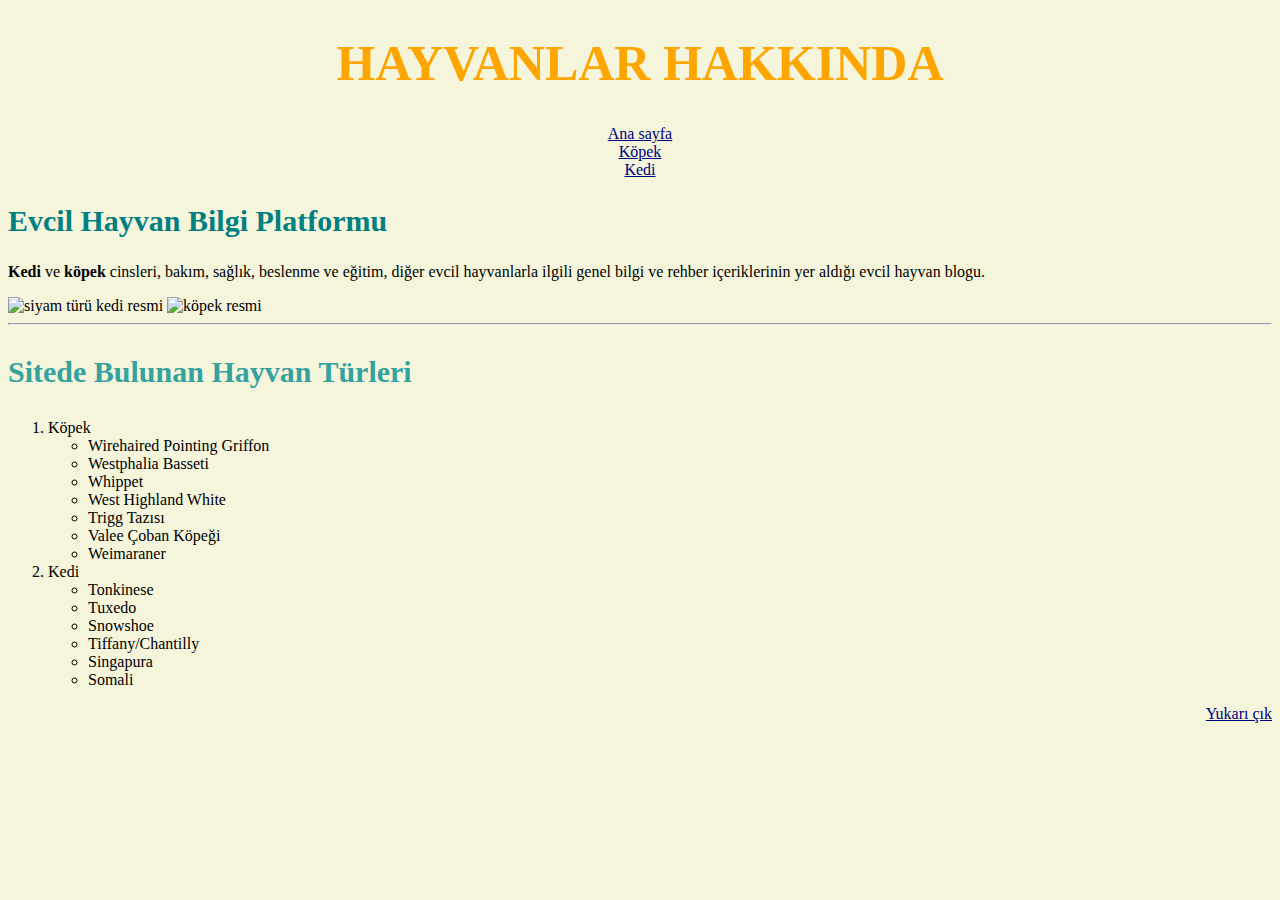
==== index.html @ 3bd7989a "dosyalar eklendi" ====
<!DOCTYPE html>
<html lang="tr">
<head>
    <meta charset="UTF-8">
    <meta http-equiv="X-UA-Compatible" content="IE=edge">
    <meta name="viewport" content="width=device-width, initial-scale=1.0">
    <title>Kodluyoruz-CSS</title>
    <link rel="stylesheet" href="hayvan.css">
</head>
<body>
    <header>
        <h1 id="up1">Hayvanlar Hakkında</h1>
    </header>
    <nav>
        <a href="index.html">
            Ana sayfa
        </a>
        <br> 
        <a href="kopek.html">
            Köpek
        </a>
        <br>
        <a href="kedi.html">
            Kedi
        </a>
    </nav>
    <section>
        <article>
            <h2>Evcil Hayvan Bilgi Platformu</h2>
            <p><strong>Kedi</strong> ve <strong>köpek</strong> cinsleri, bakım, sağlık, beslenme ve eğitim, diğer evcil hayvanlarla ilgili genel bilgi ve rehber içeriklerinin yer aldığı evcil hayvan blogu.</p>
            <img src="https://blog.petzzshop.com/wp-content/webp-express/webp-images/uploads/2022/12/Siyam-tuy-dokmeyen-kedi-300x165.png.webp" alt="siyam türü kedi resmi">
            
            <img src="https://blog.petzzshop.com/wp-content/webp-express/webp-images/uploads/2022/11/Tahilsiz-Kopek-Mamasi-218x150.png.webp" alt="köpek resmi">
        </article>
        <hr>
        <article>
            <h3>Sitede Bulunan Hayvan Türleri</h3>
            <ol>
                <li> Köpek
                    <ul>
                        <li>Wirehaired Pointing Griffon</li>
                        <li>Westphalia Basseti</li>
                        <li>Whippet</li>
                        <li>West Highland White</li>
                        <li>Trigg Tazısı</li>
                        <li>Valee Çoban Köpeği</li>
                        <li>Weimaraner</li>
                    </ul>
                </li>
                <li> Kedi
                    <ul>
                        <li>Tonkinese</li>
                        <li>Tuxedo</li>
                        <li>Snowshoe</li>
                        <li>Tiffany/Chantilly</li>
                        <li>Singapura</li>
                        <li>Somali</li>
                    </ul>
                </li>
            </ol>
        </article>
    </section>
    <footer>
        <a href="#up1">Yukarı çık</a>
    </footer>
</body>
</html>
---- hayvan.css ----
body{
    background-color: beige;
}
h1{
    color: orange;
    font-size: 50px;
    font-family: 'Times New Roman', Times, serif;
    text-align: center;
    text-transform: uppercase;
}
h2{
    color: teal;
    font-size: 30px;
    font-family: 'Times New Roman', Times, serif;
}
h3{
    color: #35A29F;
    font-size: 30px;
    font-family: 'Times New Roman', Times, serif;
}
a{
    color: navy;
}   
nav{
    text-align: center;
}
footer{
    text-align: right;
}
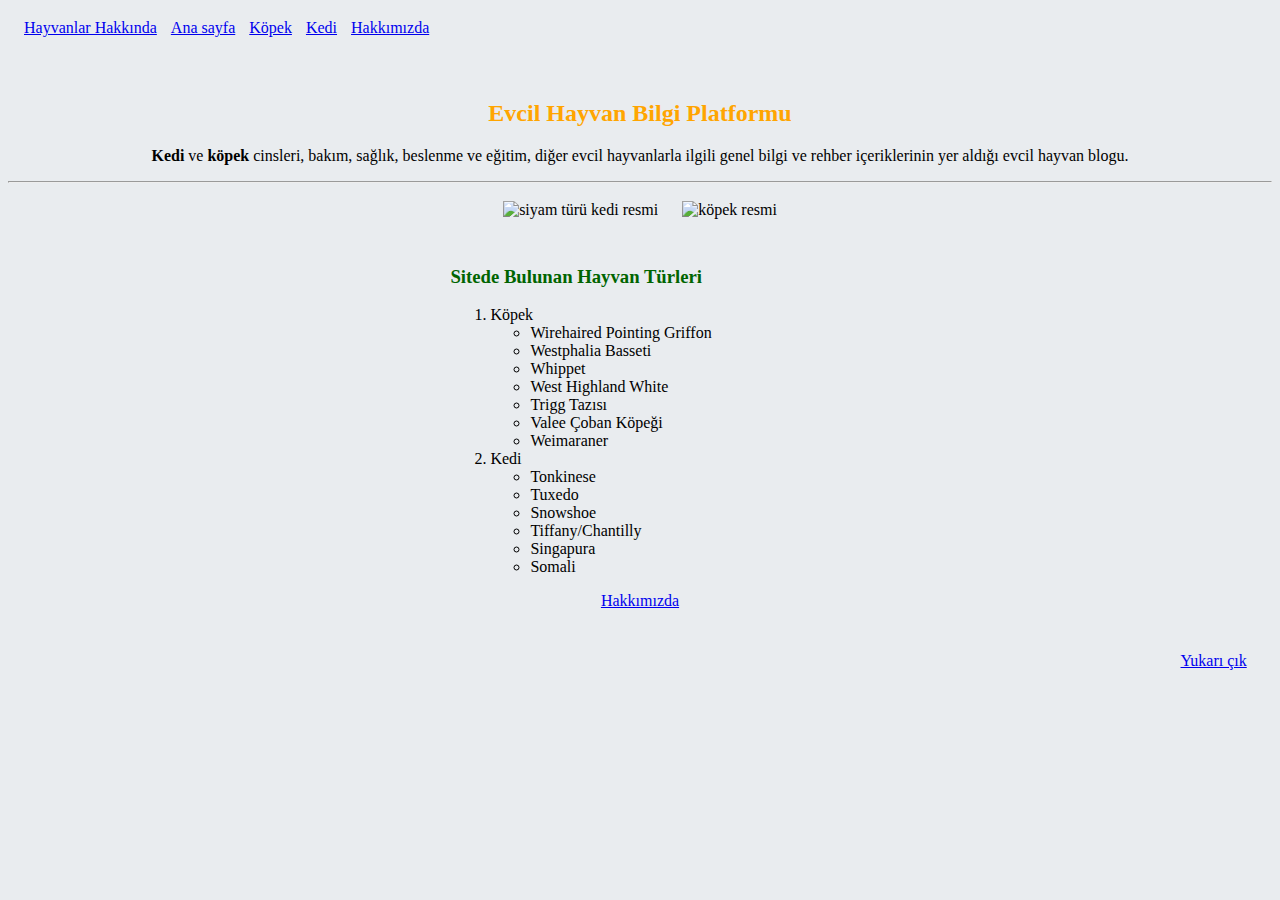
==== commit 3b31eff9: "ana sayfa ve kedi sayfası yapıldı" ====
--- a/index.html
+++ b/index.html
@@ -1,13 +1,100 @@
-<!DOCTYPE html>
+<!doctype html>
+<html lang="en">
+  <head>
+    <!-- Required meta tags -->
+    <meta charset="utf-8">
+    <meta name="viewport" content="width=device-width, initial-scale=1, shrink-to-fit=no">
+
+    <!-- Bootstrap CSS -->
+    <link rel="stylesheet" href="https://cdn.jsdelivr.net/npm/bootstrap@4.6.2/dist/css/bootstrap.min.css" integrity="sha384-xOolHFLEh07PJGoPkLv1IbcEPTNtaed2xpHsD9ESMhqIYd0nLMwNLD69Npy4HI+N" crossorigin="anonymous">
+
+    <title>Hayvanlar Hakkında</title>
+    <style>
+        h2 {
+            color: orange;
+        }
+        h3 {
+            color: darkgreen;
+        }
+    </style>
+  </head>
+  <body style="background-color: #E9ECEF;">
+    <nav class="bg-dark" style="height: 50px; padding: 11px;">
+        <a href="index.html" class="text-danger" style="padding: 5px;" id="123">Hayvanlar Hakkında</a>
+        <a href="index.html" class="text-light" style="padding: 5px;">Ana sayfa</a>
+        <a href="kopek.html" class="text-white-50" style="padding: 5px;">Köpek</a> 
+        <a href="kedi.html" class="text-white-50" style="padding: 5px;">Kedi</a>
+        <a href="hakkimizda.html" class="text-white-50" style="padding: 5px;">Hakkımızda</a>
+    </nav>
+    <div class="jumbotron" style="text-align: center;">
+        <h2 class="display-4">Evcil Hayvan Bilgi Platformu</h2>
+        <p class="lead"><strong>Kedi</strong> ve <strong>köpek</strong> cinsleri, bakım, sağlık, beslenme ve eğitim, diğer evcil hayvanlarla ilgili genel bilgi ve rehber içeriklerinin yer aldığı evcil hayvan blogu.</p>
+        <hr class="my-4">
+        <img src="https://blog.petzzshop.com/wp-content/webp-express/webp-images/uploads/2022/12/Siyam-tuy-dokmeyen-kedi-300x165.png.webp" alt="siyam türü kedi resmi" style="object-fit: cover; width: 200px; height: 200px; margin: 10px;">
+            
+        <img src="https://blog.petzzshop.com/wp-content/webp-express/webp-images/uploads/2022/11/Tahilsiz-Kopek-Mamasi-218x150.png.webp" alt="köpek resmi" style="object-fit: cover; width: 200px; height: 200px; margin: 10px;"> 
+        <br> <br>
+        <div style="margin: 0 35%; text-align: left;">
+            <h3>Sitede Bulunan Hayvan Türleri</h3>
+            <ol>
+                <li>Köpek
+                    <ul>
+                        <li>Wirehaired Pointing Griffon</li>
+                        <li>Westphalia Basseti</li>
+                        <li>Whippet</li>
+                        <li>West Highland White</li>
+                        <li>Trigg Tazısı</li>
+                        <li>Valee Çoban Köpeği</li>
+                        <li>Weimaraner</li>
+                    </ul>
+                </li>
+                <li>Kedi
+                    <ul>
+                        <li>Tonkinese</li>
+                        <li>Tuxedo</li>
+                        <li>Snowshoe</li>
+                        <li>Tiffany/Chantilly</li>
+                        <li>Singapura</li>
+                        <li>Somali</li>
+                    </ul>
+                </li>
+            </ol>
+        </div>
+
+        <p class="lead">
+          <a class="btn btn-primary btn-lg" href="hakkimizda.html" role="button">Hakkımızda</a>
+        </p>
+
+    </div>
+    <p class="lead">
+        <a class="btn btn-secondary btn-sm" href="#123" role="button" aria-disabled="true" style="float: right; margin: 2%;">Yukarı çık</a>
+    </p>
+    
+
+    <script src="https://cdn.jsdelivr.net/npm/jquery@3.5.1/dist/jquery.slim.min.js" integrity="sha384-DfXdz2htPH0lsSSs5nCTpuj/zy4C+OGpamoFVy38MVBnE+IbbVYUew+OrCXaRkfj" crossorigin="anonymous"></script>
+    <script src="https://cdn.jsdelivr.net/npm/bootstrap@4.6.2/dist/js/bootstrap.bundle.min.js" integrity="sha384-Fy6S3B9q64WdZWQUiU+q4/2Lc9npb8tCaSX9FK7E8HnRr0Jz8D6OP9dO5Vg3Q9ct" crossorigin="anonymous"></script>
+  </body>
+</html>
+
+
+<!-- <!DOCTYPE html>
 <html lang="tr">
 <head>
     <meta charset="UTF-8">
     <meta http-equiv="X-UA-Compatible" content="IE=edge">
     <meta name="viewport" content="width=device-width, initial-scale=1.0">
-    <title>Kodluyoruz-CSS</title>
+    <title>Hayvan Blog</title>
     <link rel="stylesheet" href="hayvan.css">
 </head>
 <body>
+    <nav class="nav-bar">
+        <a href="index.html">Hayvanlar Hakkında</a>
+        <a href="index.html">Ana sayfa</a>
+        <a href="kopek.html">Köpek</a> 
+        <a href="kedi.html">Kedi</a>
+        <a href="hakkimizda.html">Hakkımızda</a>
+
+    </nav>
     <header>
         <h1 id="up1">Hayvanlar Hakkında</h1>
     </header>
@@ -64,4 +151,4 @@
         <a href="#up1">Yukarı çık</a>
     </footer>
 </body>
-</html>+</html> -->--- a/hayvan.css
+++ b/hayvan.css
@@ -1,30 +1,27 @@
-body{
+
+
+/* body{
     background-color: beige;
+}
+h1, h2, h3, a{
+    font-family: 'Times New Roman', Times, serif;
 }
 h1{
     color: orange;
     font-size: 50px;
-    font-family: 'Times New Roman', Times, serif;
-    text-align: center;
     text-transform: uppercase;
 }
 h2{
     color: teal;
     font-size: 30px;
-    font-family: 'Times New Roman', Times, serif;
 }
 h3{
     color: #35A29F;
     font-size: 30px;
-    font-family: 'Times New Roman', Times, serif;
 }
 a{
     color: navy;
 }   
-nav{
+nav, footer, h1{
     text-align: center;
-}
-footer{
-    text-align: right;
-}
-
+} */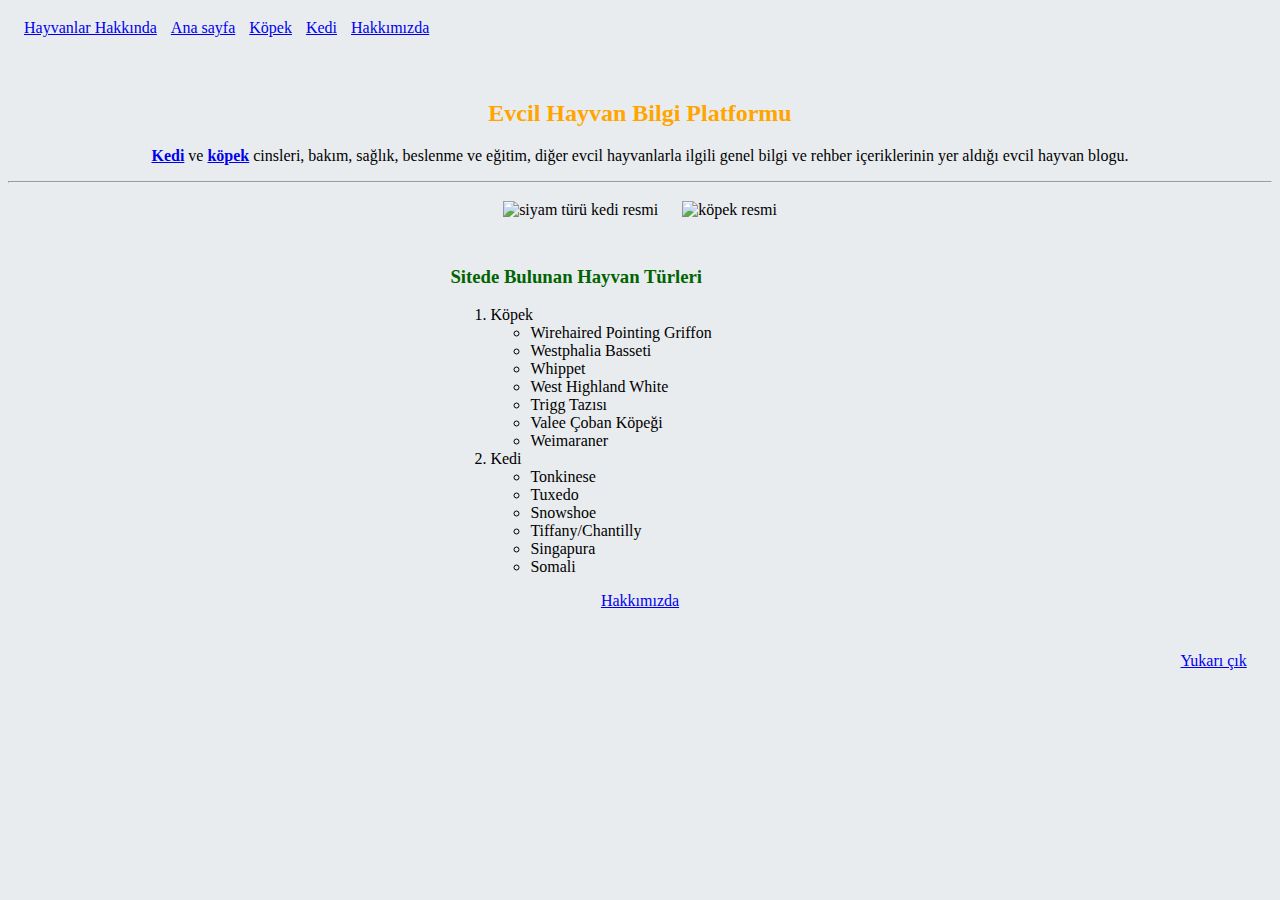
==== commit 52c22a74: "hakkimizda sayfasi olusturuldu" ====
--- a/index.html
+++ b/index.html
@@ -28,7 +28,7 @@
     </nav>
     <div class="jumbotron" style="text-align: center;">
         <h2 class="display-4">Evcil Hayvan Bilgi Platformu</h2>
-        <p class="lead"><strong>Kedi</strong> ve <strong>köpek</strong> cinsleri, bakım, sağlık, beslenme ve eğitim, diğer evcil hayvanlarla ilgili genel bilgi ve rehber içeriklerinin yer aldığı evcil hayvan blogu.</p>
+        <p class="lead"><strong><a href="kedi.html">Kedi</a></strong> ve <strong><a href="kopek.html">köpek</a></strong> cinsleri, bakım, sağlık, beslenme ve eğitim, diğer evcil hayvanlarla ilgili genel bilgi ve rehber içeriklerinin yer aldığı evcil hayvan blogu.</p>
         <hr class="my-4">
         <img src="https://blog.petzzshop.com/wp-content/webp-express/webp-images/uploads/2022/12/Siyam-tuy-dokmeyen-kedi-300x165.png.webp" alt="siyam türü kedi resmi" style="object-fit: cover; width: 200px; height: 200px; margin: 10px;">
             
